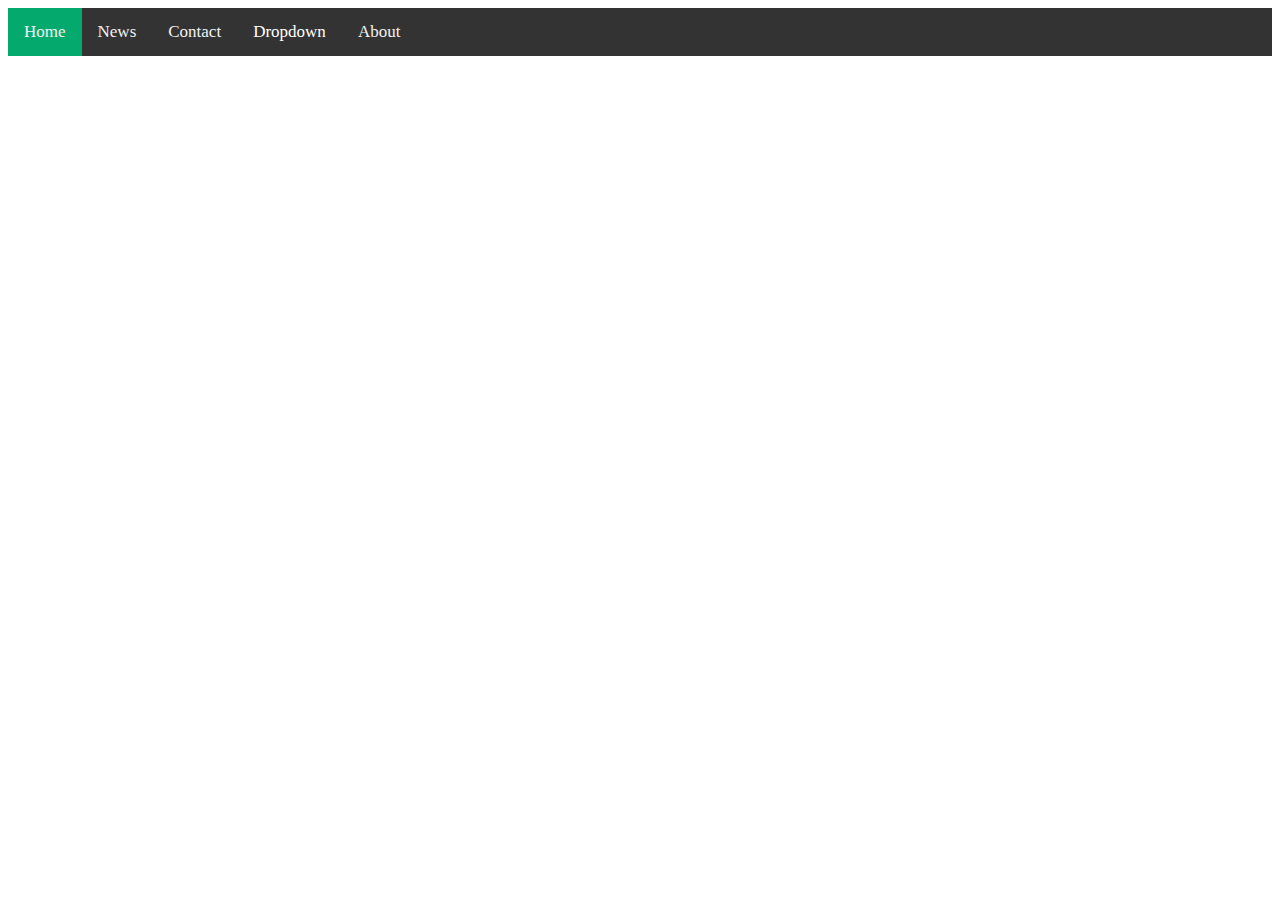
==== src/app/index.html @ 30ca0cf6 "feat(users): nav bat (tmp)" ====
<!DOCTYPE html>
<html lang="en">
<head>
  <meta charset="UTF-8">
  <meta name="viewport" content="width=device-width, initial-scale=1.0">
  <script type="module" src="./main.js"></script>
  <title>管理平台</title>
</head>
<body>
  <nav-bar></nav-bar>
</body>
</html>
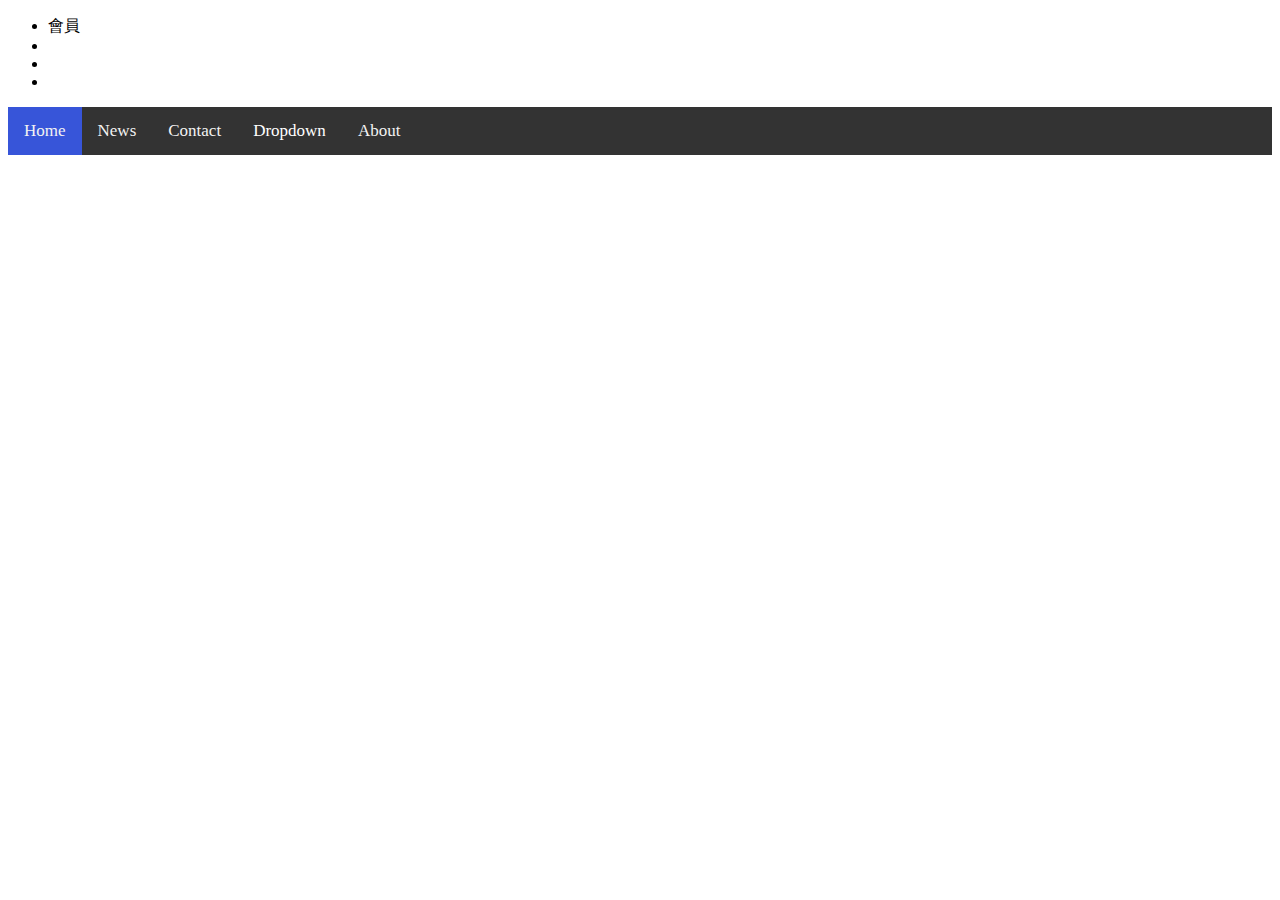
==== commit 1495f24c: "test" ====
--- a/src/app/index.html
+++ b/src/app/index.html
@@ -4,9 +4,16 @@
   <meta charset="UTF-8">
   <meta name="viewport" content="width=device-width, initial-scale=1.0">
   <script type="module" src="./main.js"></script>
+  <link rel="stylesheet" href="style.css">
   <title>管理平台</title>
 </head>
 <body>
+  <div class="nav-bar"><ul>
+    <li>會員</li>
+    <li></li>
+    <li></li>
+    <li></li>
+  </ul></div>
   <nav-bar></nav-bar>
 </body>
 </html>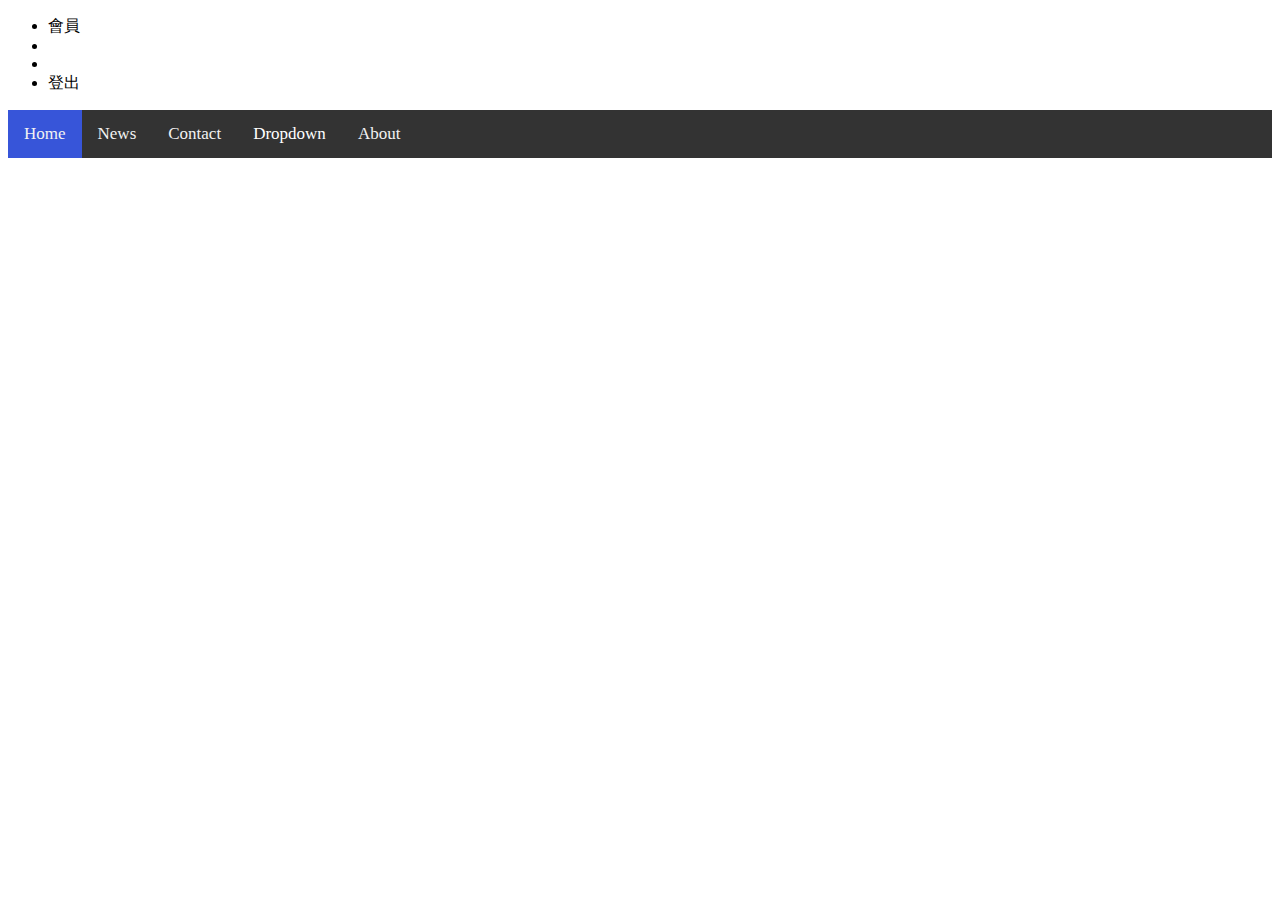
==== commit 9b6327d9: "Update index.html" ====
--- a/src/app/index.html
+++ b/src/app/index.html
@@ -12,7 +12,7 @@
     <li>會員</li>
     <li></li>
     <li></li>
-    <li></li>
+    <li>登出</li>
   </ul></div>
   <nav-bar></nav-bar>
 </body>
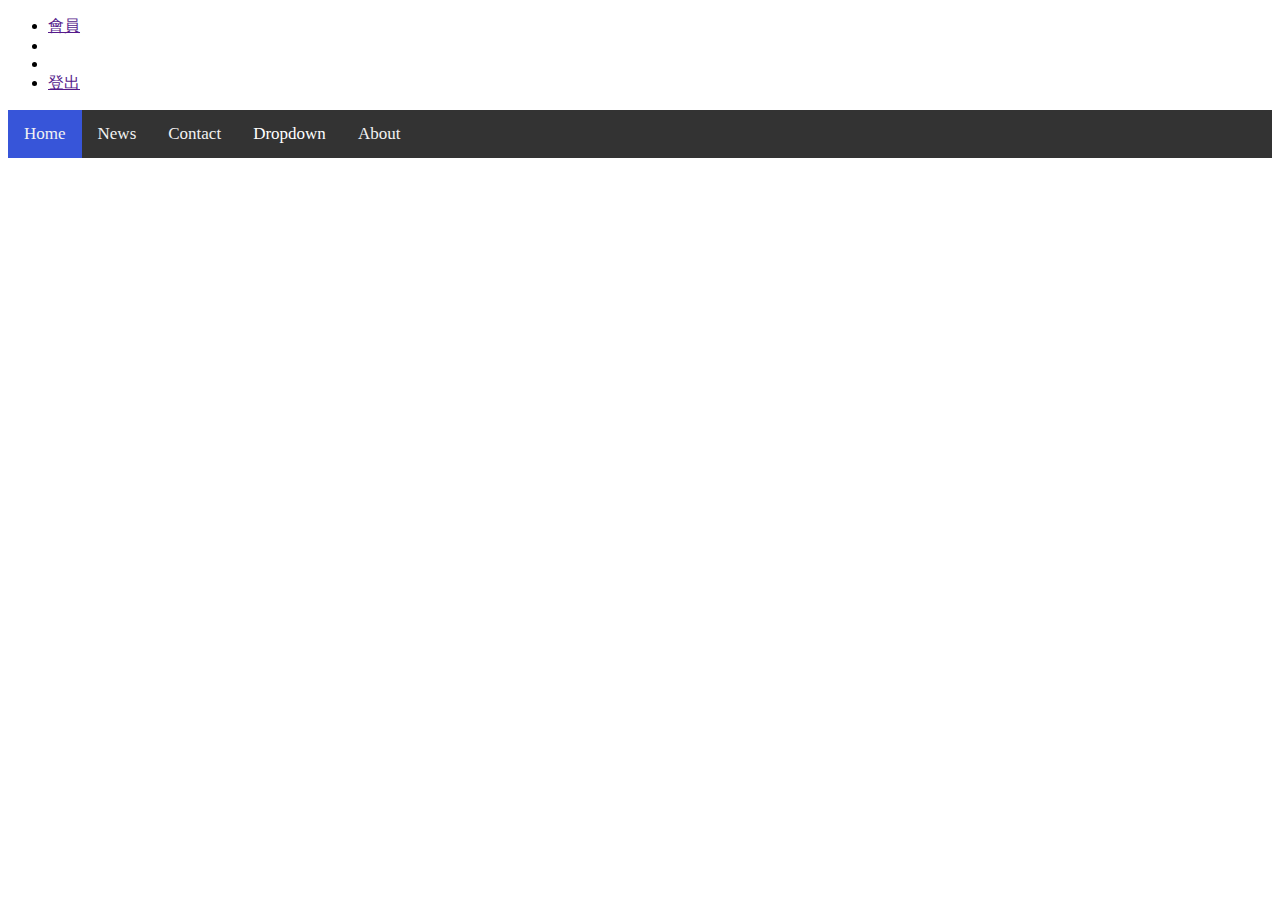
==== commit 9e2b4f23: "Update index.html" ====
--- a/src/app/index.html
+++ b/src/app/index.html
@@ -8,12 +8,14 @@
   <title>管理平台</title>
 </head>
 <body>
-  <div class="nav-bar"><ul>
-    <li>會員</li>
-    <li></li>
-    <li></li>
-    <li>登出</li>
-  </ul></div>
+  <div class="nav-bar">
+    <ul>
+      <li><a href="" target="_self" rel="">會員</a></li>
+      <li></li>
+      <li></li>
+      <li><a href="" target="_self" rel="">登出</a></li>
+  </ul>
+</div>
   <nav-bar></nav-bar>
 </body>
 </html>